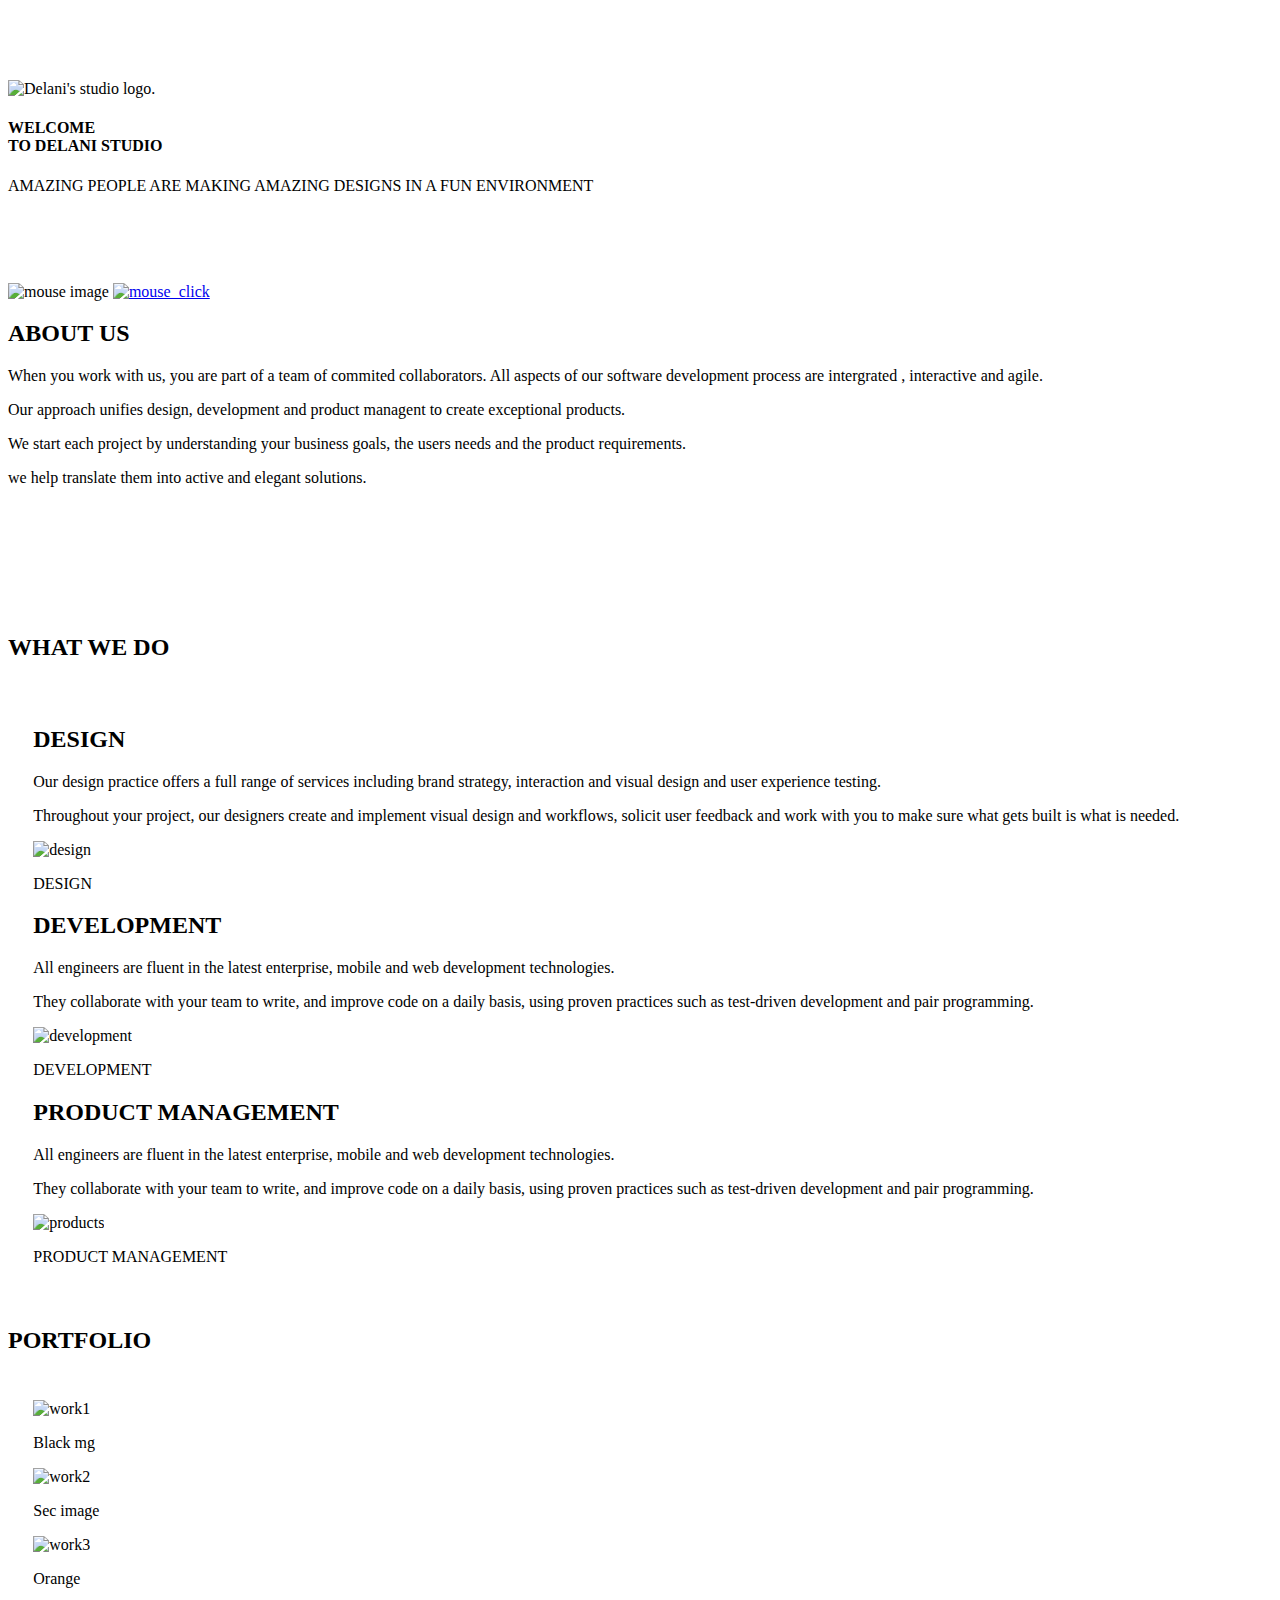
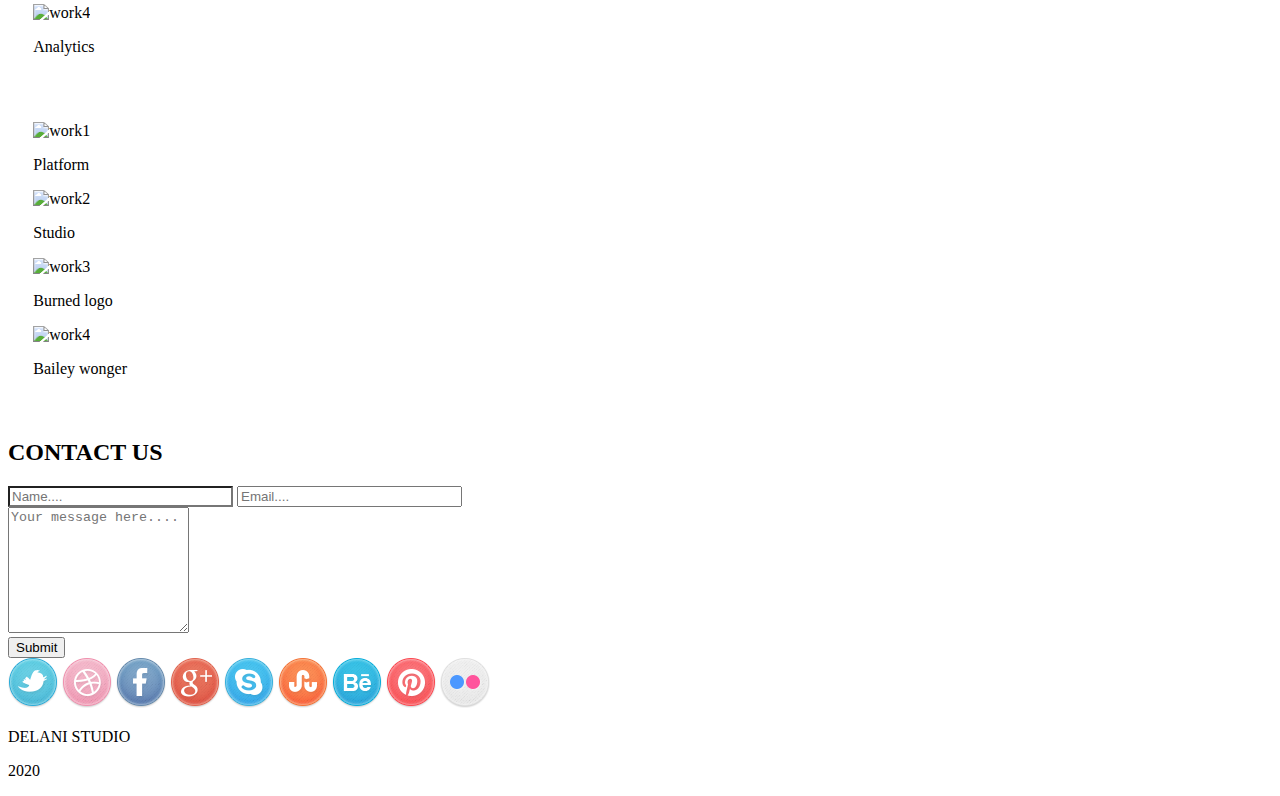
==== index.html @ f5b1523d "fix jquery issues" ====
<!DOCTYPE html>
<html lang="en">
<head>
  
  
  <title>Delani Studio</title>
  <link rel="stylesheet" href="css/bootstrap.css">
  <link rel="stylesheet" href="styles.css">
  <link rel="stylesheet"
  href="https://fonts.googleapis.com/css?family=Roboto+Mono&subset=cyrillic">
  <script type="text/javascript" src="" data-dojo-config="usePlainJson: true, isDebug: false"></script><script type="text/javascript">window.dojoRequire(["mojo/signup-forms/Loader"], function(L) { L.start({"baseUrl":"mc.us3.list-manage.com","uuid":"e71bed4d6ae5a7c984dfe28b0","lid":"dbf7e27685","uniqueMethods":true}) })</script>
</head>
<body>
  <div class="container">
    <div class="introPg">
      <br>
      <br>
      <br>
      <br>
      <img src="logo.png" alt="Delani's studio logo." class="dlogo">
      <h4>WELCOME<br>TO DELANI STUDIO</h4>
      <p>AMAZING PEOPLE ARE MAKING AMAZING DESIGNS IN A FUN ENVIRONMENT</p>
      <br>
      <br>
      <br> 
      <br>
      <img src="mouse.png" alt="mouse image" class="Mouse">
      <a href="#about-us"><img src="" alt=" mouse_click" id="mouse-click"></a> 
  </div>
  <div class="container about" id="about-us">
    <h2 id="about">ABOUT US</h2>
    <p>When you work with us, you are part of a team of commited collaborators. All aspects of our software development process are intergrated , interactive and agile.</p>
    <p>Our approach unifies design, development and product managent to create exceptional products.</p> 
    <p>We start each project by understanding your business goals, the users needs and the product requirements.</p>
    <p>we help translate them into active and elegant solutions.</p>
  </div>
  <div class="services">
    <div id="servicesoverlay">
      <h2>SERVICES</h2>
      <p>Before we sign a contract or write a line of code, our team will spend the neccessary time needed to understand your product vission.</p>
      <p>The outcome of the scoping session a proposal or high-level statement of work.</p>
      <p>based on your requirements, we can provide a complete offering or just the piece you need. </p>
    </div>
  </div> 
  <div class="What_we_do">
    <h2 class="headings">WHAT WE DO</h2>
    <div class="row">
      <div class="col-md-4">
        <div id="design">
          <h2 class="title">DESIGN</h2>
          <p>Our design practice offers a full range of services including brand strategy, interaction and visual design and user experience testing.</p>
            <p>Throughout your project, our designers create and implement visual design and workflows, solicit user feedback and work with you to make sure what gets built is what is needed.</p>
        </div>
        <div id="des-img">
          <img src="des.png" alt="design">
          <p>DESIGN</p>
        </div>
      </div>
      <div class="col-md-4">
        <div id="development">
          <h2 class="title">DEVELOPMENT</h2>
          <p>All engineers are fluent in the latest enterprise, mobile and web development technologies.</p>
             <p>They collaborate with your team to write, and improve code on a daily basis, using proven practices such as test-driven development and pair programming.</p>
        </div>
        <div id="dev-img">
          <img src="dev.png" alt="development">
          <P>DEVELOPMENT</P>
        </div>
      </div>
      <div class="col-md-4">
        <div id="product">
          <h2 class="title">PRODUCT MANAGEMENT</h2>
          <p>All engineers are fluent in the latest enterprise, mobile and web development technologies.</p>
          <p>They collaborate with your team to write, and improve code on a daily basis, using proven practices such as test-driven development and pair programming.</p>
        </div>
        <div id="prod-img">
          <img src="prod.png" alt="products">
          <P>PRODUCT MANAGEMENT</P>
        </div>
      </div>
    </div>
  </div>
  <div class="portfolio">
    <h2>PORTFOLIO</h2>
    <div class="row" id="portfolio">
      <div class="col-md-3" id="work1">
        <img src="pot1.jpg" alt="work1" >
        <p id="overlay"class="text">Black mg</p>
      </div>
      <div class="col-md-3" id="work2">
        <img src="pot2.jpg" alt="work2" id="work2">
        <p id="overlay2" class="text">Sec image</p>
      </div>
      <div class="col-md-3" id="work3">
        <img src="pot3.jpg" alt="work3">
        <p id="overlay3"class="text">Orange</p>
      </div>
      <div class="col-md-3" id="work4">
        <img src="pot4.jpg" alt="work4">
        <p id="overlay4" class="text">Analytics</p>
      </div>
    </div>
    <div class="row" id="portfolio">
        <div class="col-md-3" id="work5">
          <img src="pot5.jpg" alt="work1">
          <p id="overlay5" class="text">Platform</p>
        </div>
        <div class="col-md-3" id="work6">
          <img src="pot6.jpg" alt="work2">
          <p id="overlay6"class="text">Studio</p>
        </div>
        <div class="col-md-3" id="work7">
          <img src="pot7.jpg" alt="work3">
          <p id="overlay7" class="text">Burned logo</p>
        </div>
        <div class="col-md-3" id="work8">
          <img src="pot8.jpg" alt="work4">
          <p id="overlay8" class="text">Bailey wonger</p>
        </div>
      </div>
  </div> 
  <div class="container-fluid contact">
    <h2>CONTACT US</h2>

    <form id="form34A" action="https://gmail.us3.list-manage.com/subscribe/post" method="POST">
      <div id="from1"></div>
      <input type="hidden" name="u" value="e71bed4d6ae5a7c984dfe28b0">
      <input type="hidden" name="id" value="dbf7e27685">
      <div class="form-group form-inline">
        <input type="text" class="form-control" placeholder = "Name...." name="MERGE1" id="MERGE1" size="25" value="">
        <input type="email" class="form-control"  placeholder = "Email...." autocapitalize="off" autocorrect="off" name="MERGE0" id="MERGE0" size="25" value="">
      </div>
      <div class="form-group">
        <textarea class="form-control" rows="8" id="comment" placeholder = "Your message here...."></textarea>
      </div>
      <button type="submit" class="btn btn-primary col-md-1">Submit</button>
    </form>
  </div>
  <footer>
    <img src="twitter.png" alt="twitter">
    <img src="dribble.png" alt="dribble">
    <img src="facebook.png" alt="facebook">
    <img src="g_plus.png" alt="g_plus">
    <img src="skype.png" alt="skype">
    <img src="stumble_upon.png" alt="stumble_upon">
    <img src="behance.png" alt="behance">
    <img src="pinterest.png" alt="pinterest">
    <img src="flickr.png" alt="flickr">
   
    <p>DELANI STUDIO</p>
    <p>2020</p>
  </footer>
 
  <script src="https://code.jquery.com/jquery-3.5.0.js" integrity="sha256-r/AaFHrszJtwpe+tHyNi/XCfMxYpbsRg2Uqn0x3s2zc=" crossorigin="anonymous"></script>
  <script src="script.js"></script>
</body>
</html>
---- styles.css ----
body {
  background-color: white;
}

h4{
  font-family: 'Merriweather', serif;
}
.intro {
  background-image: url(backgrounds/h_img.jpg);
  background-size: cover;
  text-align: center;
  color: white;
}
.Dlogo {
  margin-left: auto;
  margin-right: auto;
  display: block;
}
.MouseClick {
  margin-left: auto;
  margin-right: auto;
  display: block;
}
.aboutUs {
  text-align: center;
  color: black;
  font-size: small;
  font-family: 'Yantramanav', sans-serif;
}
.services {
  background-image: url(backgrounds/s_image.jpg);
  background-size: cover;
  text-align: center;
  color: white;
  font-size: small;
  font-family: 'Yantramanav', sans-serif;
}
.hide{
  display:none;
}

.Hover {
  opacity:0;
  background-color: rgba(255, 255, 255, 0.623);
  position: absolute;
  top:25%;
  bottom:25%;
  left:25%;
  right:25%; 
}
.custom-info-on-portfolio-images {
  height: 280px;
  max-width: 280px;
  padding:2px;
}
.row{
  padding:2%;
}
.Contact-Us {
  background-image: url(backgrounds/c_image.jpg);
  background-size:cover;
  display: cover;
  padding: 10%;
}
form #contact{
  background-color: rgba(0, 0, 0, 0);
}

input[type=text] {
  background:transparent;
  color: white;
}
textarea[type=text] {
  background:transparent;
  color: white;
}

.submit{
  position:absolute;
  padding-left: 25%;
}

.Footer {
  color: black;
  justify-content: center;
  text-align: center;
  font-size: x-small;
  font-family: 'Amaranth', sans-serif;
}
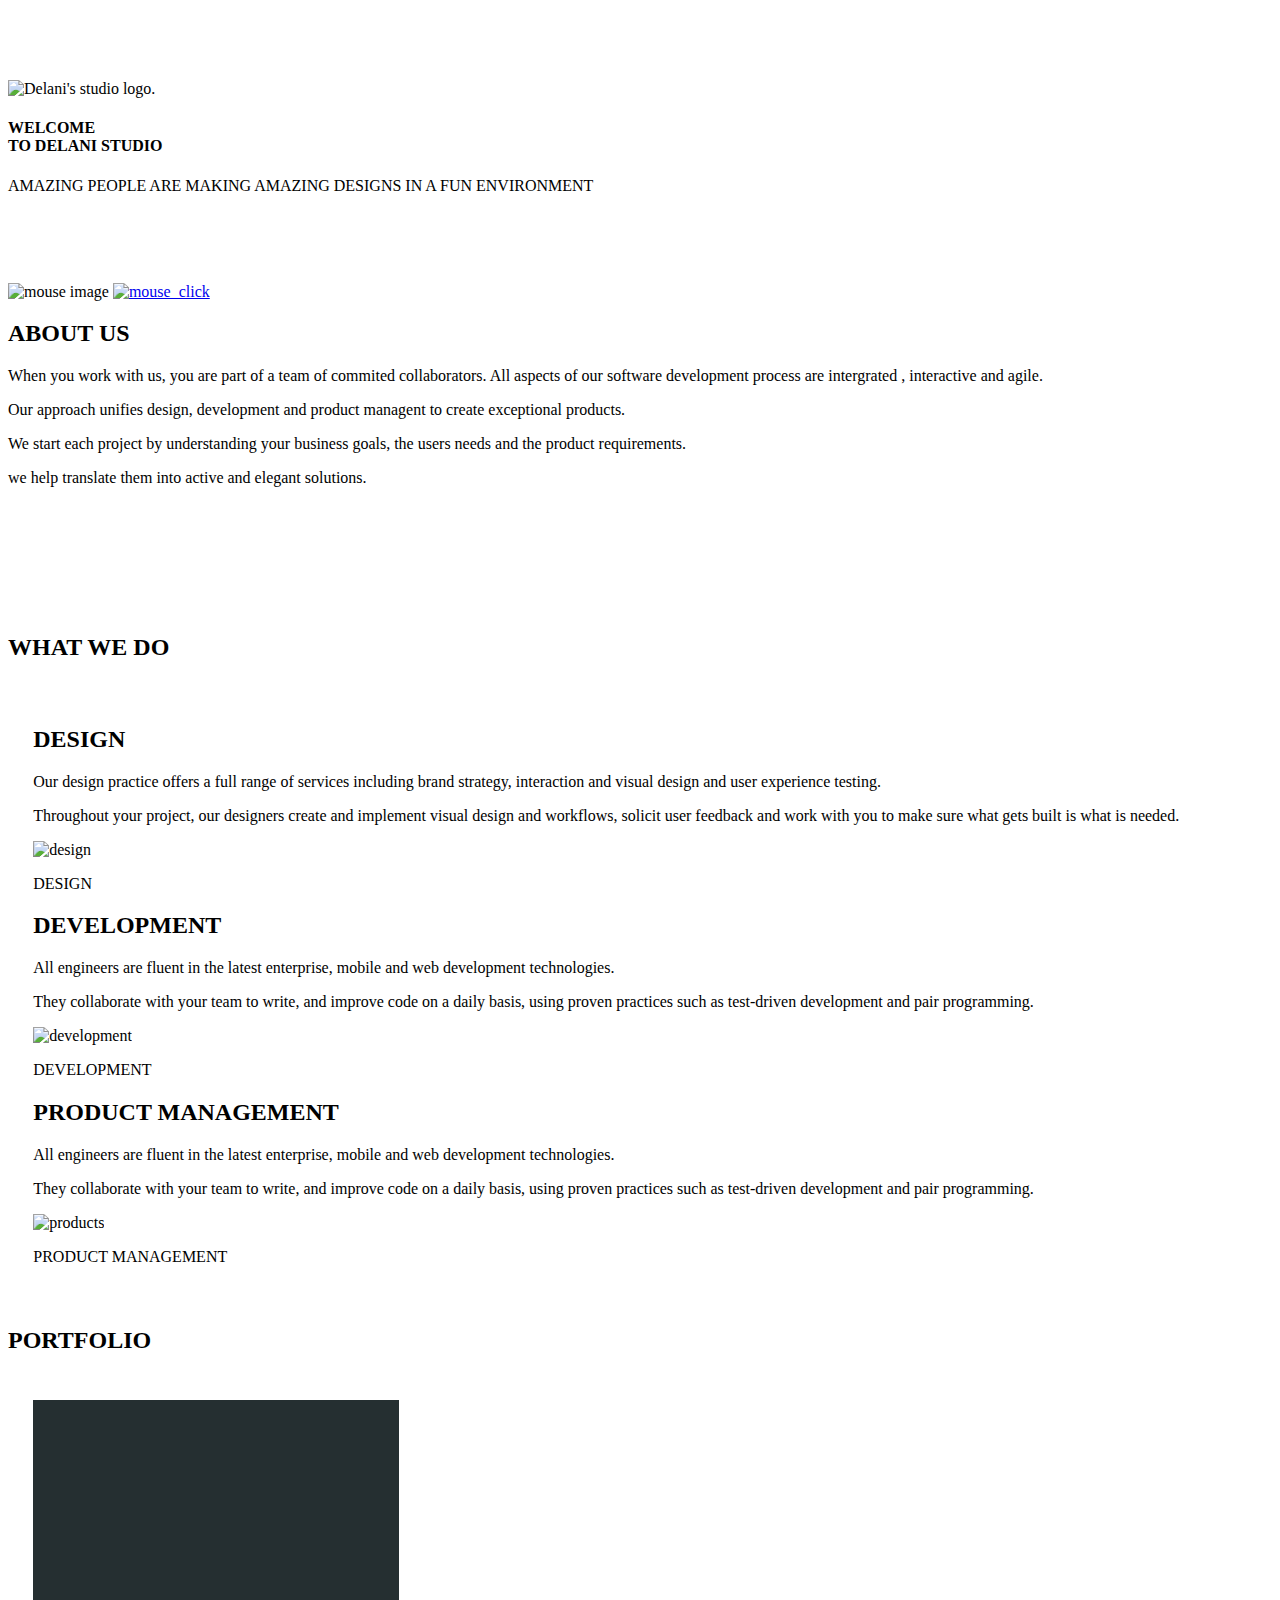
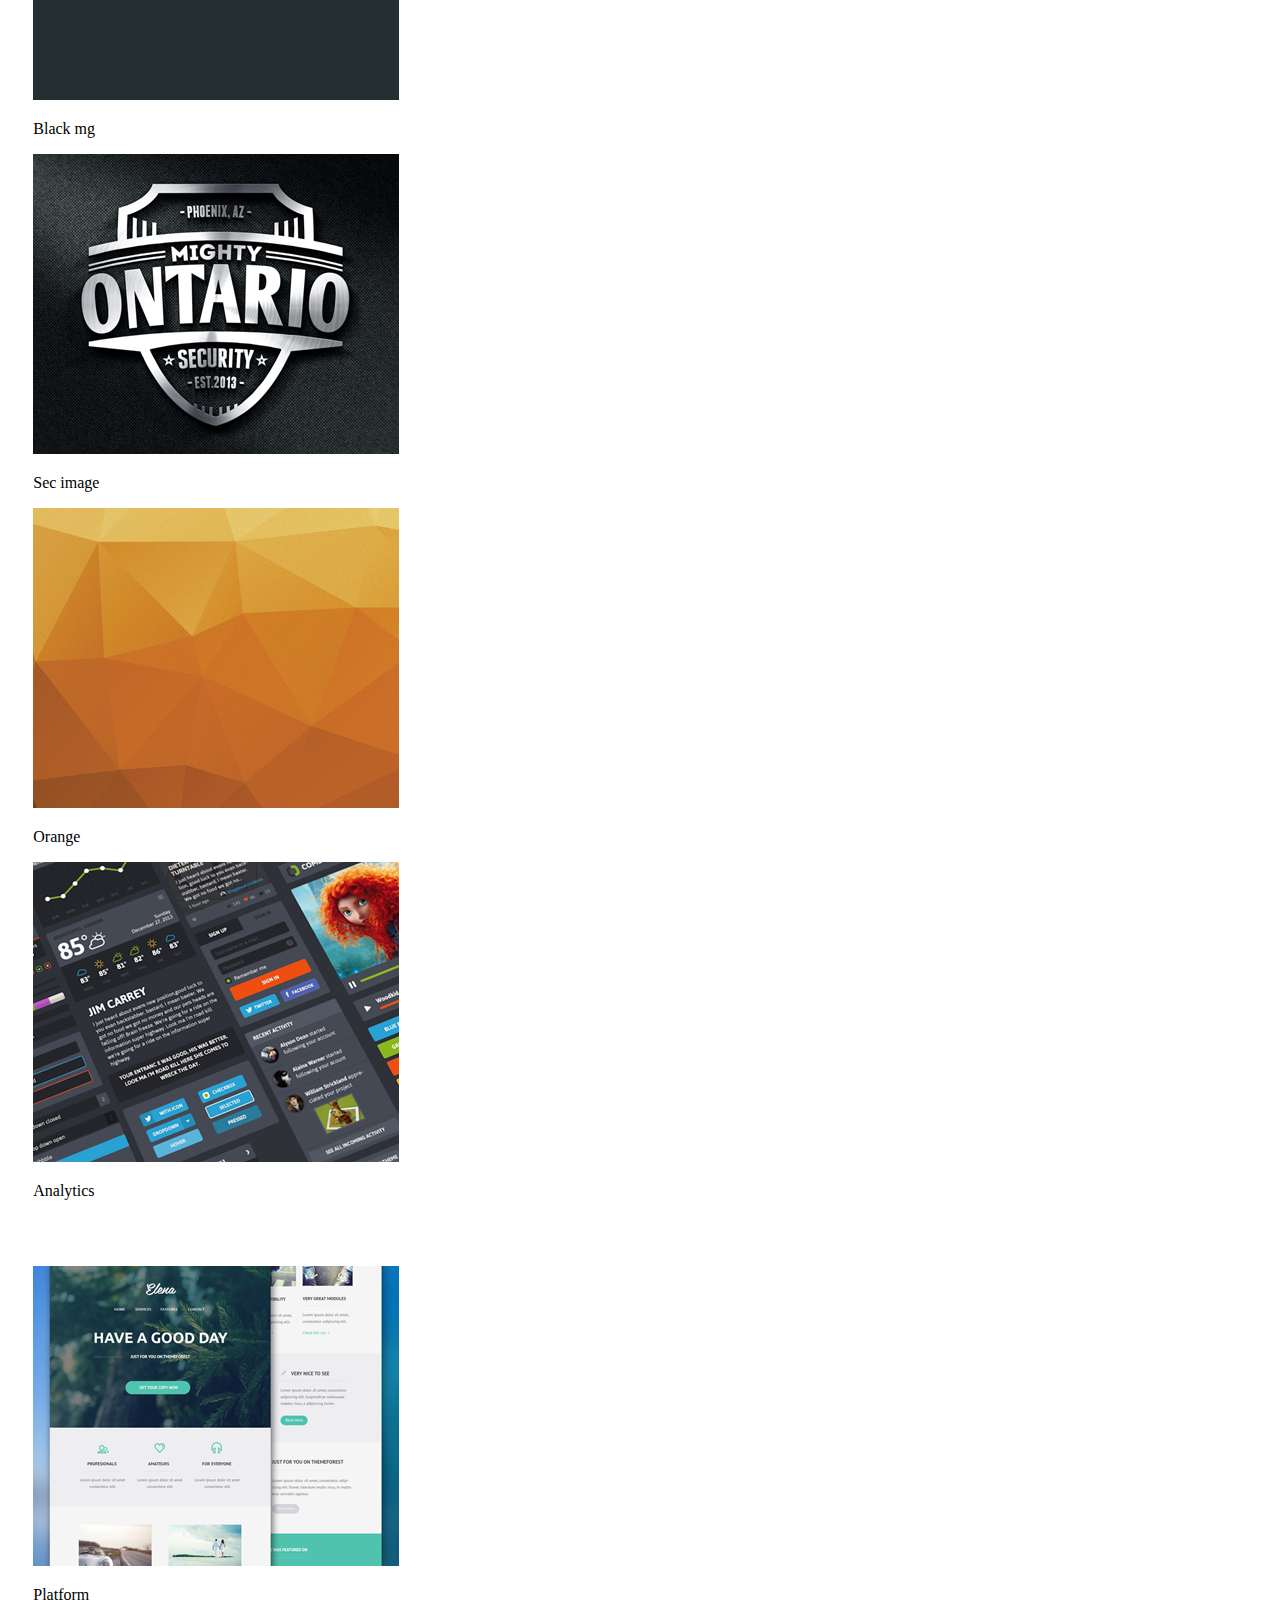
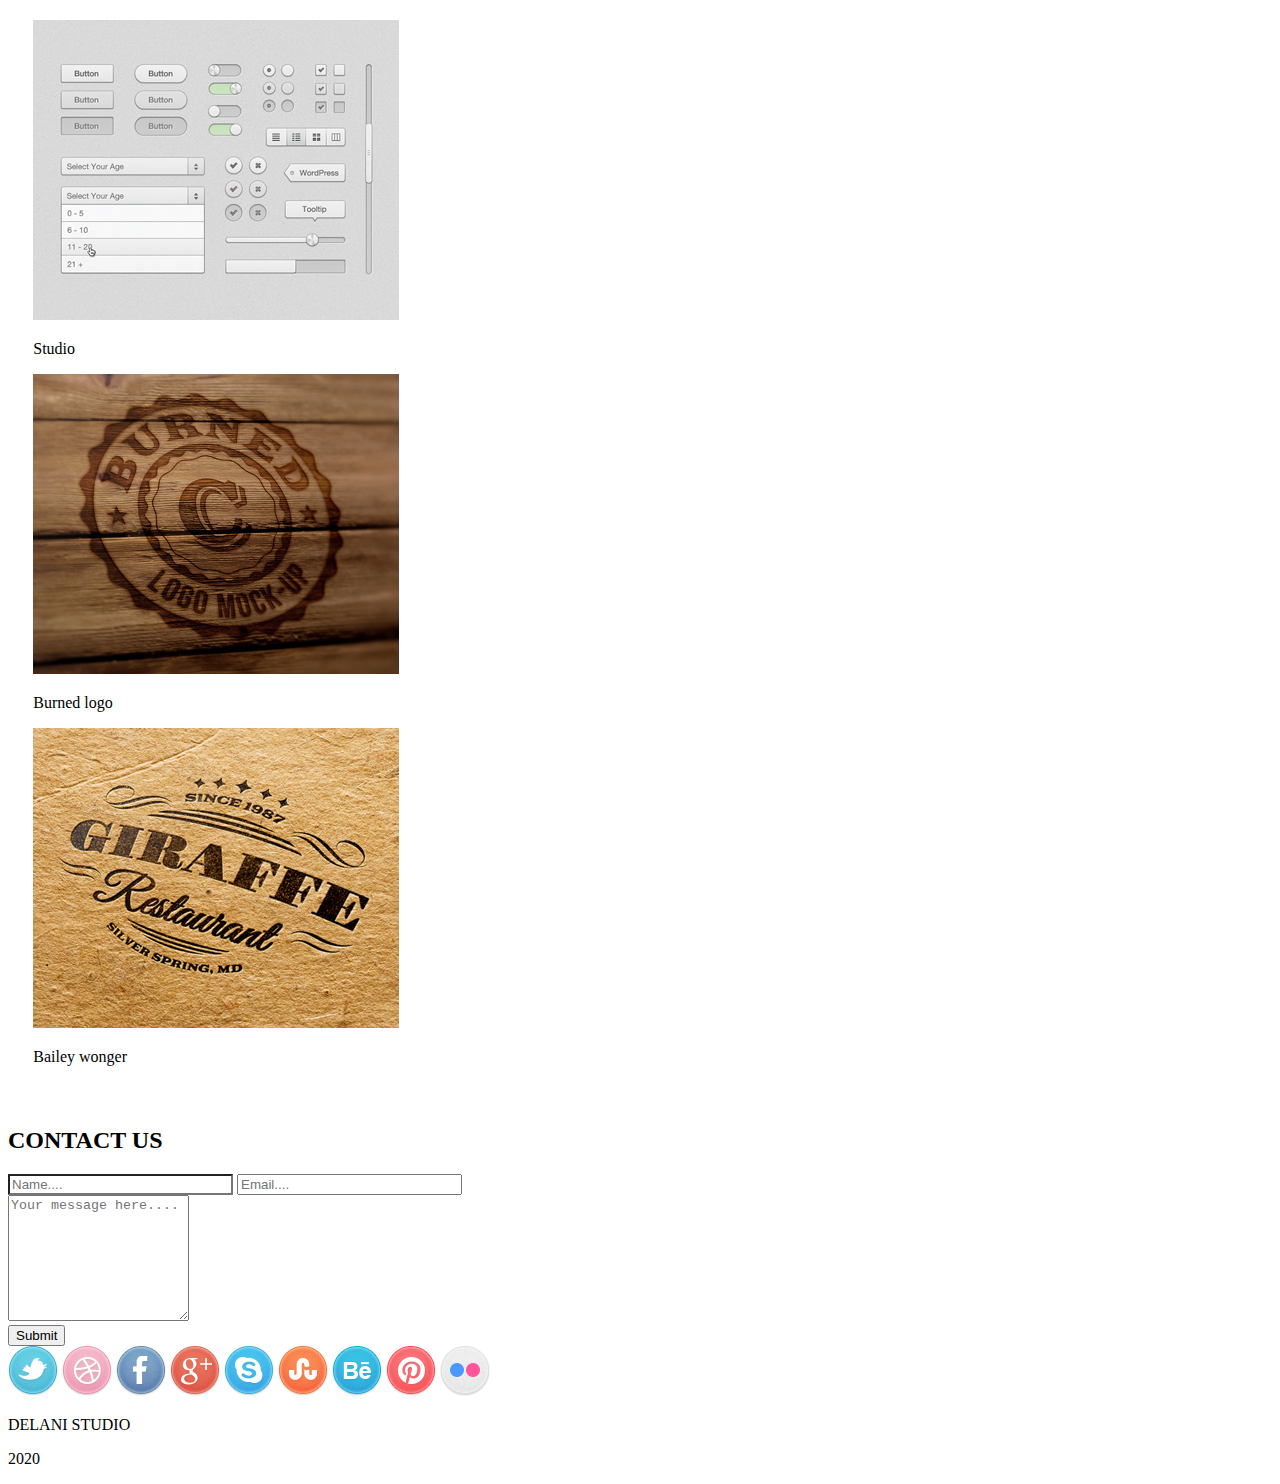
==== commit f3fbc06a: "return all images" ====
--- a/index.html
+++ b/index.html
@@ -121,9 +121,9 @@
   </div> 
   <div class="container-fluid contact">
     <h2>CONTACT US</h2>
-
+    <div id="from1"></div>
     <form id="form34A" action="https://gmail.us3.list-manage.com/subscribe/post" method="POST">
-      <div id="from1"></div>
+      
       <input type="hidden" name="u" value="e71bed4d6ae5a7c984dfe28b0">
       <input type="hidden" name="id" value="dbf7e27685">
       <div class="form-group form-inline">
@@ -153,5 +153,6 @@
  
   <script src="https://code.jquery.com/jquery-3.5.0.js" integrity="sha256-r/AaFHrszJtwpe+tHyNi/XCfMxYpbsRg2Uqn0x3s2zc=" crossorigin="anonymous"></script>
   <script src="script.js"></script>
+  <script src="j.Query.js"></script>
 </body>
 </html>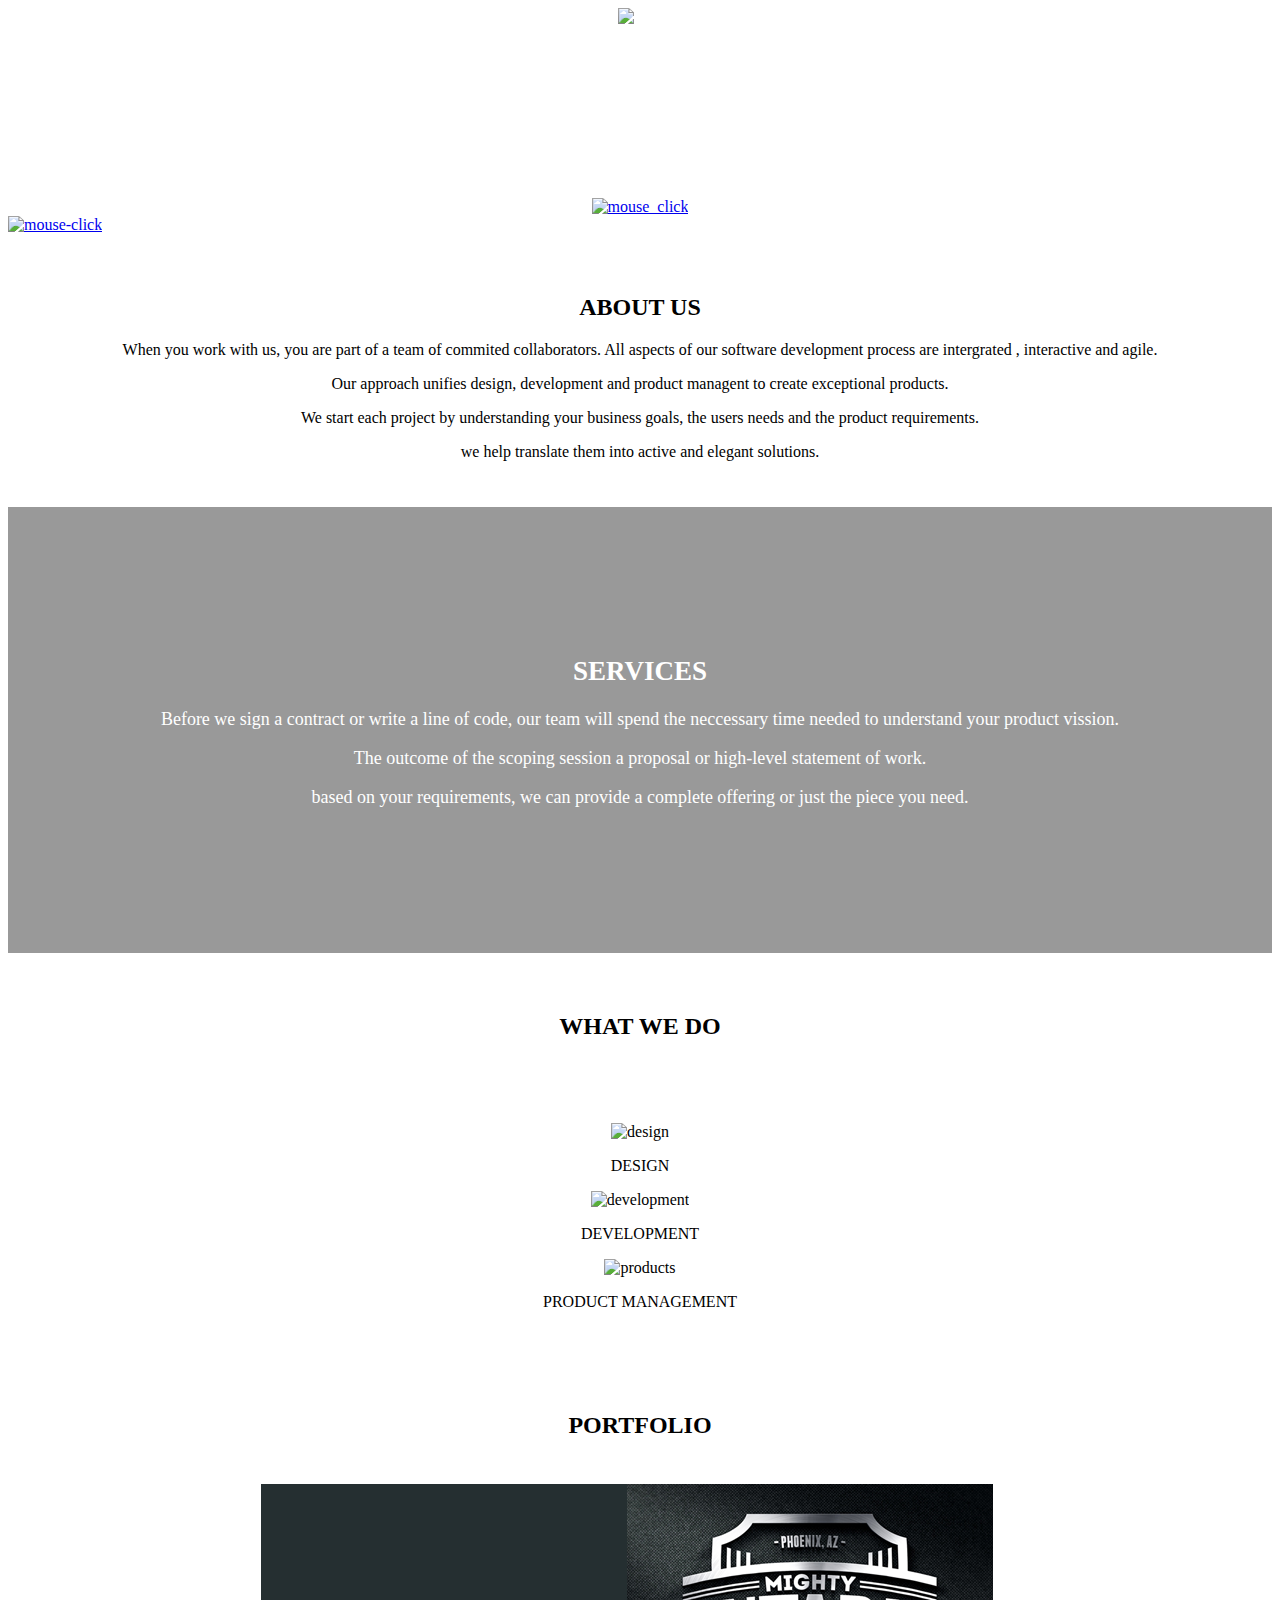
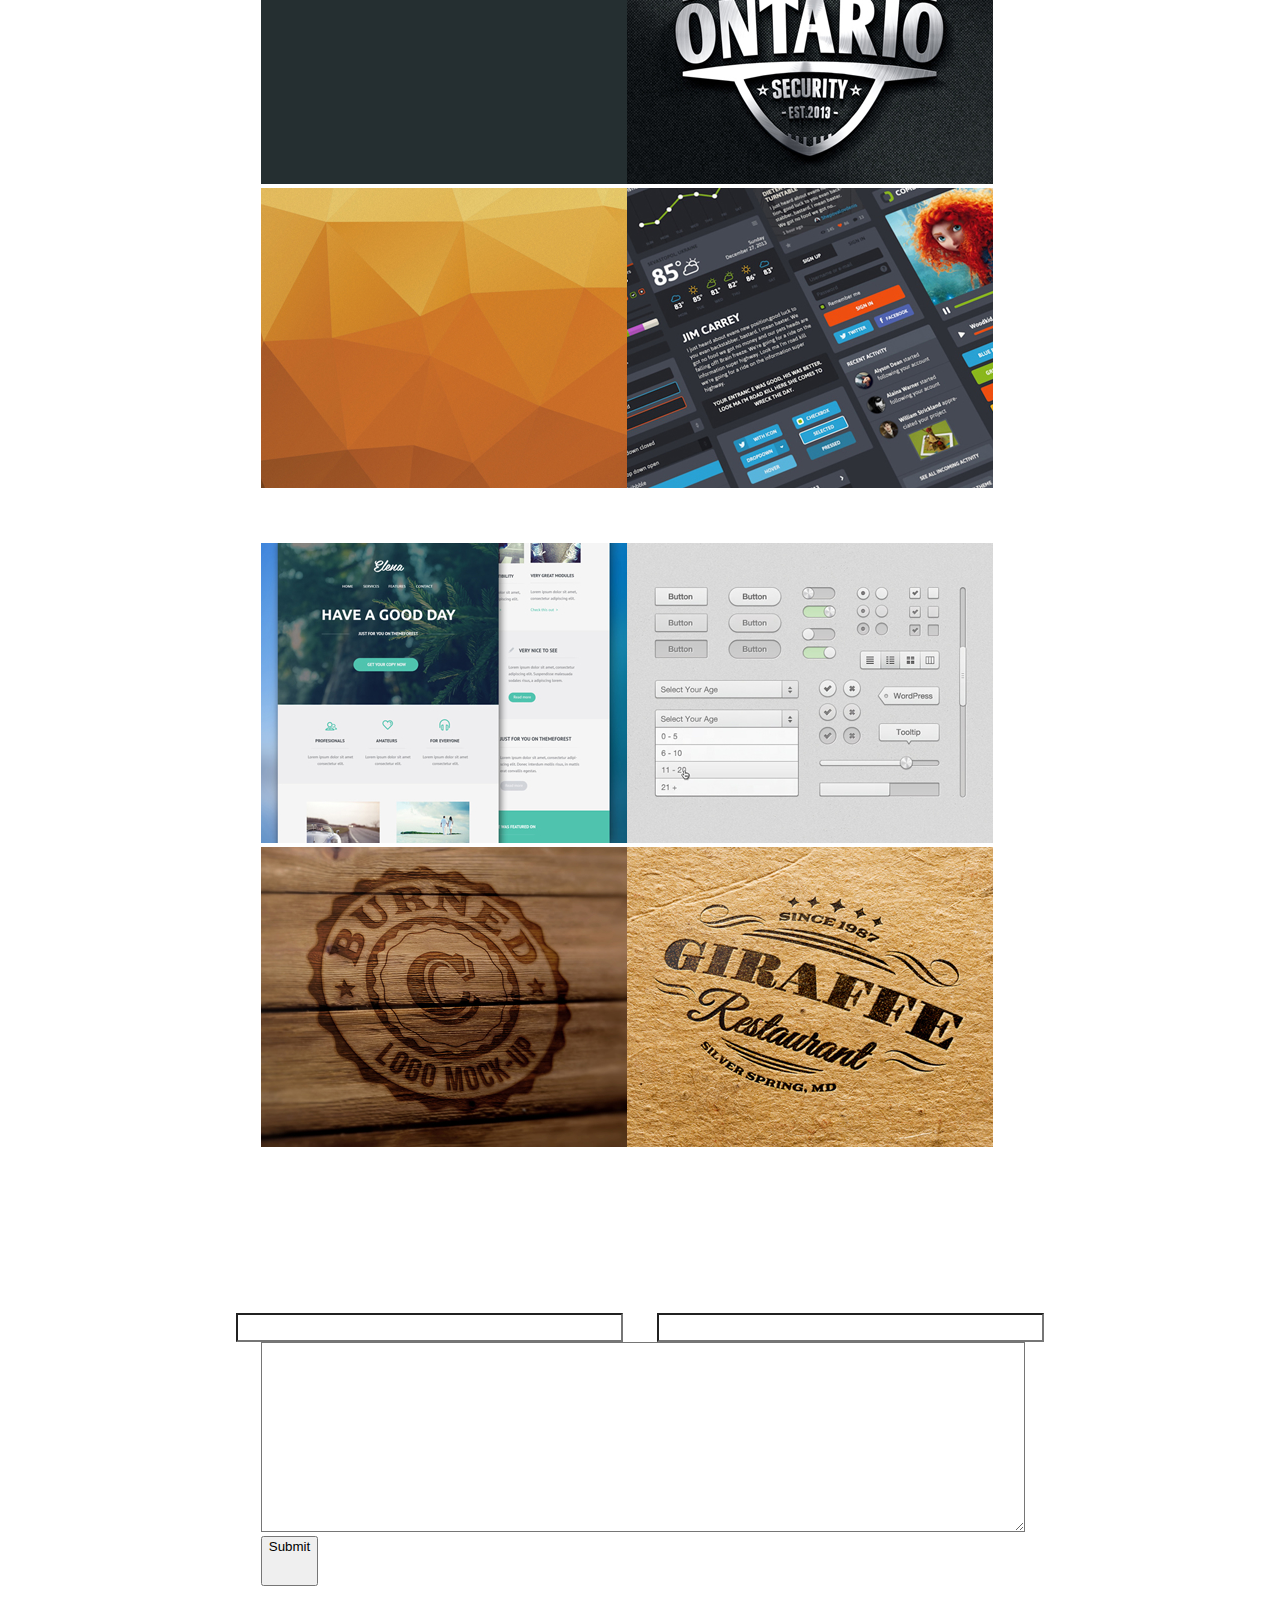
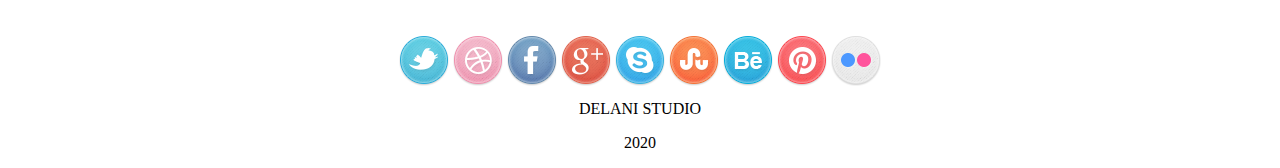
==== commit 0f126c6a: "align text" ====
--- a/index.html
+++ b/index.html
@@ -1,31 +1,22 @@
 <!DOCTYPE html>
-<html lang="en">
+
 <head>
-  
-  
   <title>Delani Studio</title>
   <link rel="stylesheet" href="css/bootstrap.css">
   <link rel="stylesheet" href="styles.css">
-  <link rel="stylesheet"
-  href="https://fonts.googleapis.com/css?family=Roboto+Mono&subset=cyrillic">
-  <script type="text/javascript" src="" data-dojo-config="usePlainJson: true, isDebug: false"></script><script type="text/javascript">window.dojoRequire(["mojo/signup-forms/Loader"], function(L) { L.start({"baseUrl":"mc.us3.list-manage.com","uuid":"e71bed4d6ae5a7c984dfe28b0","lid":"dbf7e27685","uniqueMethods":true}) })</script>
+  
 </head>
 <body>
-  <div class="container">
-    <div class="introPg">
-      <br>
-      <br>
-      <br>
-      <br>
-      <img src="logo.png" alt="Delani's studio logo." class="dlogo">
-      <h4>WELCOME<br>TO DELANI STUDIO</h4>
-      <p>AMAZING PEOPLE ARE MAKING AMAZING DESIGNS IN A FUN ENVIRONMENT</p>
-      <br>
-      <br>
-      <br> 
-      <br>
-      <img src="mouse.png" alt="mouse image" class="Mouse">
-      <a href="#about-us"><img src="" alt=" mouse_click" id="mouse-click"></a> 
+  
+  <div class="intro">
+    <img src="logo.png" alt="logo" id="logo">
+    <h1>WELCOME</h1> 
+    <h1> TO DELANI STUDIO</h1>
+    <p>AMAZING PEOPLE ARE MAKING AMAZING DESIGNS IN A FUN ENVIRONMENT</p>
+    <div class="mouse-click"></div>
+    <a href="#about-us"><img src="mouse.png" alt=" mouse_click" id="mouse-click"></a> 
+  </div>
+      <a href="#about-us"><img src="" alt=" mouse-click" id="mouse-click"></a> 
   </div>
   <div class="container about" id="about-us">
     <h2 id="about">ABOUT US</h2>
--- a/styles.css
+++ b/styles.css
@@ -1,89 +1,263 @@
 body {
-  background-color: white;
-}
+    background-color: white;
+  }
+  
+  h4{
+    font-family: 'Merriweather', serif;
+  }
+  .intro {
+    background-image: url(img1.jpg);
+    background-size: cover;
+    text-align: center;
+    color: white;
+  }
+  .Dlogo {
+    margin-left: auto;
+    margin-right: auto;
+    display: block;
+  }
+  .MouseClick {
+    margin-left: auto;
+    margin-right: auto;
+    display: block;
+  }
+  #mouse-click {
+    animation: bounce 2s infinite;
+  }
+  
+  @keyframes bounce {
+    0%, 20%, 50%, 80%, 100% {
+      transform: translateY(0);
+    }
+    40% {
+      transform: translateY(-55px);
+    }
+    60% {
+      transform: translateY(-45px);
+    }
+  }
+  
+  .about{
+    text-align: center;
+    padding-bottom: 30px;
+    padding-top:40px;
+    font-family: 'Copse', serif;
+  }
+  .services{
+    text-align: center;
+    background-image: url("img3.jpg");
+    color: white;
+    background-position: center;
+    background-size: cover;
+    background-repeat: no-repeat;
+    
+    font-size: 18px;
+  }
+  .services h2{
+    font-family: 'Gabriela', serif;
+    
+  }
+  #servicesoverlay{
+    background-color: rgba(0,0,0,0.4);
+    padding-top: 10%;
+    padding-bottom: 10%;
+  }
+  .What_we_do{
 
-h4{
-  font-family: 'Merriweather', serif;
-}
-.intro {
-  background-image: url(backgrounds/h_img.jpg);
-  background-size: cover;
-  text-align: center;
-  color: white;
-}
-.Dlogo {
-  margin-left: auto;
-  margin-right: auto;
-  display: block;
-}
-.MouseClick {
-  margin-left: auto;
-  margin-right: auto;
-  display: block;
-}
-.aboutUs {
-  text-align: center;
-  color: black;
-  font-size: small;
-  font-family: 'Yantramanav', sans-serif;
-}
-.services {
-  background-image: url(backgrounds/s_image.jpg);
-  background-size: cover;
-  text-align: center;
-  color: white;
-  font-size: small;
-  font-family: 'Yantramanav', sans-serif;
-}
-.hide{
-  display:none;
-}
-
-.Hover {
-  opacity:0;
-  background-color: rgba(255, 255, 255, 0.623);
-  position: absolute;
-  top:25%;
-  bottom:25%;
-  left:25%;
-  right:25%; 
-}
-.custom-info-on-portfolio-images {
-  height: 280px;
-  max-width: 280px;
-  padding:2px;
-}
-.row{
+    text-align: center;
+    padding-top: 40px;
+  }
+   .row{
   padding:2%;
-}
-.Contact-Us {
-  background-image: url(backgrounds/c_image.jpg);
-  background-size:cover;
-  display: cover;
-  padding: 10%;
-}
-form #contact{
-  background-color: rgba(0, 0, 0, 0);
-}
-
-input[type=text] {
-  background:transparent;
-  color: white;
-}
-textarea[type=text] {
-  background:transparent;
-  color: white;
-}
-
-.submit{
-  position:absolute;
-  padding-left: 25%;
-}
-
-.Footer {
-  color: black;
-  justify-content: center;
-  text-align: center;
-  font-size: x-small;
-  font-family: 'Amaranth', sans-serif;
-}
+  }
+  .What_we_do .headings{
+    padding-bottom: 38px;
+  }
+  #portfolio{
+    display: flex;
+    flex-wrap: wrap;
+    align-items: center;
+    margin-left:18%;
+    margin-right: 16%; 
+  }
+  .col-md-3 img{
+    max-width: 100%;
+    max-height: 100%;
+  }
+  .portfolio h2{
+    text-align: center;
+    padding-top:40px;
+    font-family: 'Gabriela', serif;
+  }
+  .contact{
+    background-image: url('img2.jpg');
+    background-position: center center;
+    background-size: cover;
+    background-repeat: no-repeat;
+    color: white;
+    
+  }
+  .title{
+    padding: 6px;
+  }
+  .contact h2{
+    text-align: center;
+    margin-top: 30px;
+    padding-top: 40px;
+    padding-bottom: 20px;
+    font-family: 'Gabriela', serif;
+  }
+  input[type=text],input[type=email],#comment{
+    background: transparent;
+    color: white;
+    font-size: 20px;
+    font-family: 'Copse', serif;
+  }
+  
+  .form-control::-webkit-input-placeholder { 
+    color: white; 
+  }
+  #MERGE1{
+    width: 30%;
+    margin-left: 18%;
+    margin-right: 30px;
+  }
+  #MERGE0{
+    width: 30%;
+  }
+  #comment{
+    margin-left: 20%;
+    width: 60%;
+  }
+  button{
+    margin-left: 20%;
+    padding-bottom: 30px;
+    margin-bottom: 20px;
+  }
+  footer{
+    text-align: center;
+    padding-top: 30px;
+    font-family: 'Delius Swash Caps', cursive;
+  }
+  footer p{
+    margin-top: 10px;
+  }
+  #product, #development, #design{
+    display: none;
+    font-family: 'Copse', serif;
+    font-size: 16px;
+  }
+  #product .title, #development .title, #design .title{
+    font-size: 20px;
+    font-weight: 600;
+  }
+  #overlay,#overlay2,#overlay3,#overlay4,#overlay5,#overlay6,#overlay7,#overlay8{
+    display: none;
+    color: black;
+    width: 100%;
+    height: 100%;
+    background-color:rgba(255, 255, 255, 0.456);
+    position:absolute;
+    top: 20px;
+    left: 35px;
+    font-weight: bold;
+    text-align: center;
+    font-size: 30px;
+    padding-top: 50%;
+    font-family: 'Delius Swash Caps', cursive;
+  }
+  @media only screen and (max-width: 755px){
+    #overlay,#overlay2,#overlay3,#overlay4,#overlay5,#overlay6,#overlay7,#overlay8{
+      width: 100%;
+      height: 100%;
+      top: 20px;
+      left: 16px;
+      padding-top: 20%;
+     
+    }
+    .col-md-3 img{
+      width:100%px;
+      margin: 20px;
+    }
+    #portfolio{
+      margin-left:8%;
+      margin-right: 16%; 
+    }
+    button{
+      margin-left: 2%;
+      padding-bottom: 30px;
+      margin-bottom: 20px;
+    }
+  
+  @media only screen and (max-width: 425px){
+    #overlay,#overlay2,#overlay3,#overlay4,#overlay5,#overlay6,#overlay7,#overlay8{
+      width: 100%;
+      height: 100%;
+      top: 20px;
+      left: 16px;
+      padding-top: 20%;
+      font-size: 20px;
+    }
+    .col-md-3 img{
+      width:100%px;
+      margin: 20px;
+    }
+    #portfolio{
+      margin-left:8%;
+      margin-right: 16%; 
+    }
+    button{
+      padding-bottom: 30px;
+      margin-bottom: 20px;
+    }
+    #MERGE0{
+      width: 84%;
+      margin-left: 4%;
+      padding-bottom: 10px;
+    }
+    #MERGE1{
+      width: 100%;
+      margin-left: 4%;
+      margin-bottom: 20px;
+    }
+    #comment{
+      margin-left: 4%;
+      width: 84%;
+    }
+  }
+  @media only screen and (min-width: 825px){
+    #overlay,#overlay2,#overlay3,#overlay4,#overlay5,#overlay6,#overlay7,#overlay8{
+      width: 100%;
+      height: 100%;
+      top: 20px;
+      left: 20px;
+      padding-top:30%; 
+    }
+    .col-md-3 img{
+      width: 400px;
+      margin: 20px;
+    }
+    #portfolio{
+      margin-left:10%;
+      margin-right: 10%; 
+    }
+  }
+  @media only screen and (min-width: 625px){
+    #overlay,#overlay2,#overlay3,#overlay4,#overlay5,#overlay6,#overlay7,#overlay8{
+      width: 100%;
+      height: 100%;
+      top: 20px;
+      left: 20px;
+      padding-top:20%; 
+      font-size: 26px;
+    }
+    .col-md-3 img{
+      width: 400px;
+      margin: 20px;
+    }
+    #portfolio{
+      margin-left:6%;
+      margin-right: 10%; 
+    }
+} 
+  }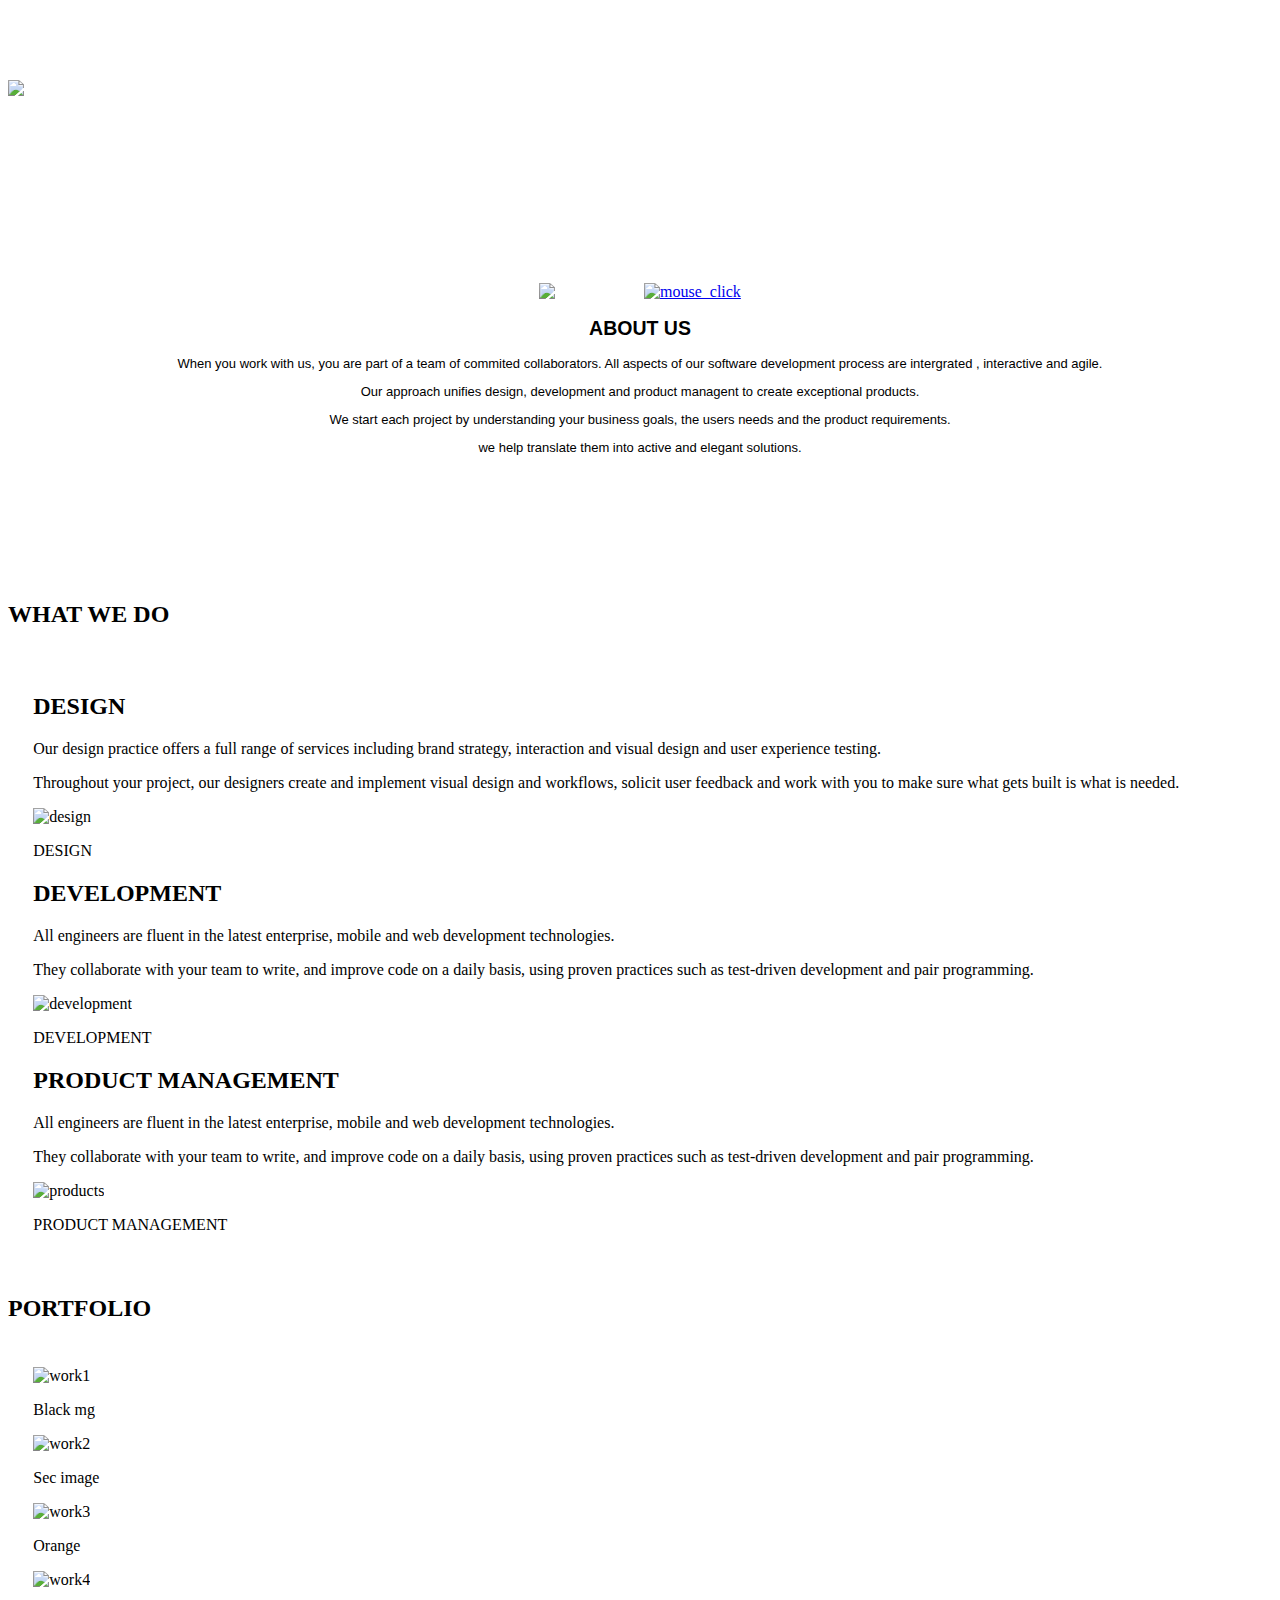
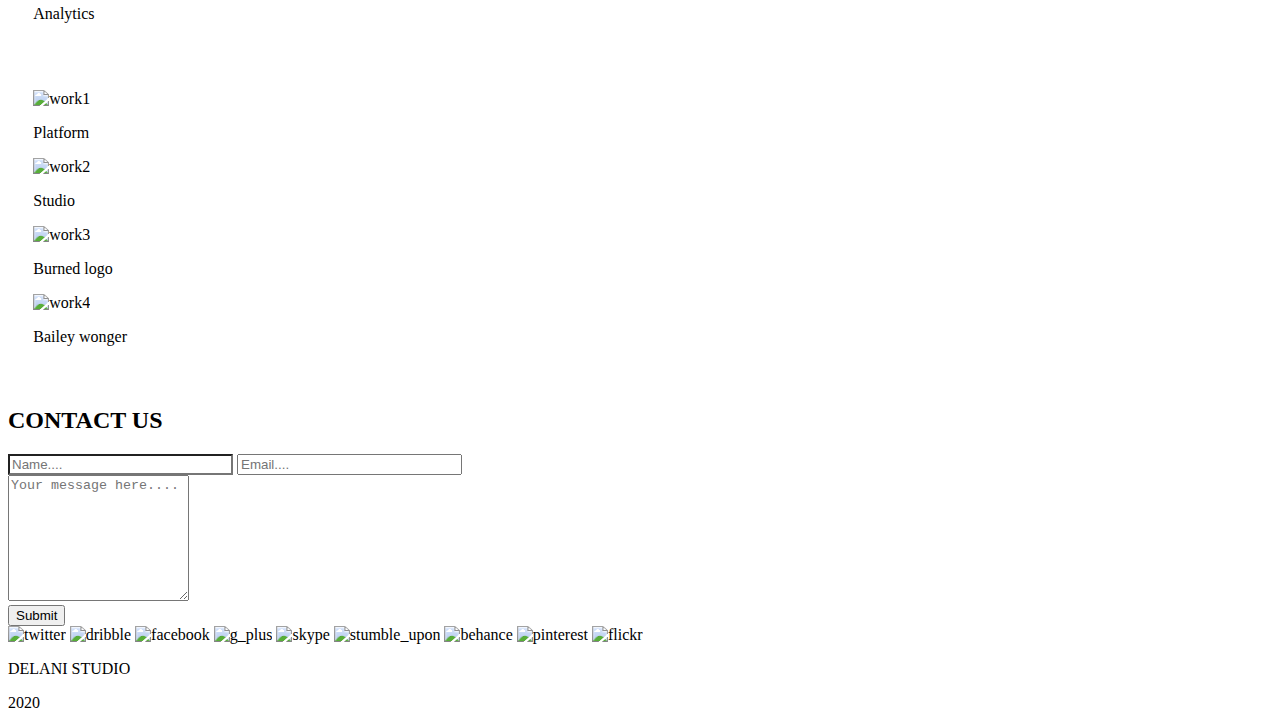
==== commit 8e5681c2: "add js" ====
--- a/index.html
+++ b/index.html
@@ -1,22 +1,31 @@
 <!DOCTYPE html>
-
+<html lang="en">
 <head>
+  
+  
   <title>Delani Studio</title>
   <link rel="stylesheet" href="css/bootstrap.css">
   <link rel="stylesheet" href="styles.css">
-  
+  <link rel="stylesheet"
+  href="https://fonts.googleapis.com/css?family=Roboto+Mono&subset=cyrillic">
+  <script type="text/javascript" src="" data-dojo-config="usePlainJson: true, isDebug: false"></script><script type="text/javascript">window.dojoRequire(["mojo/signup-forms/Loader"], function(L) { L.start({"baseUrl":"mc.us3.list-manage.com","uuid":"e71bed4d6ae5a7c984dfe28b0","lid":"dbf7e27685","uniqueMethods":true}) })</script>
 </head>
 <body>
-  
-  <div class="intro">
-    <img src="logo.png" alt="logo" id="logo">
-    <h1>WELCOME</h1> 
-    <h1> TO DELANI STUDIO</h1>
-    <p>AMAZING PEOPLE ARE MAKING AMAZING DESIGNS IN A FUN ENVIRONMENT</p>
-    <div class="mouse-click"></div>
-    <a href="#about-us"><img src="mouse.png" alt=" mouse_click" id="mouse-click"></a> 
-  </div>
-      <a href="#about-us"><img src="" alt=" mouse-click" id="mouse-click"></a> 
+  <div class="container">
+    <div class="introPg">
+      <br>
+      <br>
+      <br>
+      <br>
+      <img src="images/logo.png" alt="Delani's studio logo." class="dlogo">
+      <h4>WELCOME<br>TO DELANI STUDIO</h4>
+      <p>AMAZING PEOPLE ARE MAKING AMAZING DESIGNS IN A FUN ENVIRONMENT</p>
+      <br>
+      <br>
+      <br> 
+      <br>
+      <img src="images/mouse.png" alt="mouse image" class="Mouse">
+      <a href="#about-us"><img src="" alt=" mouse_click" id="mouse-click"></a> 
   </div>
   <div class="container about" id="about-us">
     <h2 id="about">ABOUT US</h2>
@@ -43,7 +52,7 @@
             <p>Throughout your project, our designers create and implement visual design and workflows, solicit user feedback and work with you to make sure what gets built is what is needed.</p>
         </div>
         <div id="des-img">
-          <img src="des.png" alt="design">
+          <img src="images/des.png" alt="design">
           <p>DESIGN</p>
         </div>
       </div>
@@ -54,7 +63,7 @@
              <p>They collaborate with your team to write, and improve code on a daily basis, using proven practices such as test-driven development and pair programming.</p>
         </div>
         <div id="dev-img">
-          <img src="dev.png" alt="development">
+          <img src="images/dev.png" alt="development">
           <P>DEVELOPMENT</P>
         </div>
       </div>
@@ -65,7 +74,7 @@
           <p>They collaborate with your team to write, and improve code on a daily basis, using proven practices such as test-driven development and pair programming.</p>
         </div>
         <div id="prod-img">
-          <img src="prod.png" alt="products">
+          <img src="images/prod.png" alt="products">
           <P>PRODUCT MANAGEMENT</P>
         </div>
       </div>
@@ -75,46 +84,46 @@
     <h2>PORTFOLIO</h2>
     <div class="row" id="portfolio">
       <div class="col-md-3" id="work1">
-        <img src="pot1.jpg" alt="work1" >
+        <img src="images/pot1.jpg" alt="work1" >
         <p id="overlay"class="text">Black mg</p>
       </div>
       <div class="col-md-3" id="work2">
-        <img src="pot2.jpg" alt="work2" id="work2">
+        <img src="images/pot2.jpg" alt="work2" id="work2">
         <p id="overlay2" class="text">Sec image</p>
       </div>
       <div class="col-md-3" id="work3">
-        <img src="pot3.jpg" alt="work3">
+        <img src="images/pot3.jpg" alt="work3">
         <p id="overlay3"class="text">Orange</p>
       </div>
       <div class="col-md-3" id="work4">
-        <img src="pot4.jpg" alt="work4">
+        <img src="images/pot4.jpg" alt="work4">
         <p id="overlay4" class="text">Analytics</p>
       </div>
     </div>
     <div class="row" id="portfolio">
         <div class="col-md-3" id="work5">
-          <img src="pot5.jpg" alt="work1">
+          <img src="images/pot5.jpg" alt="work1">
           <p id="overlay5" class="text">Platform</p>
         </div>
         <div class="col-md-3" id="work6">
-          <img src="pot6.jpg" alt="work2">
+          <img src="images/pot6.jpg" alt="work2">
           <p id="overlay6"class="text">Studio</p>
         </div>
         <div class="col-md-3" id="work7">
-          <img src="pot7.jpg" alt="work3">
+          <img src="images/pot7.jpg" alt="work3">
           <p id="overlay7" class="text">Burned logo</p>
         </div>
         <div class="col-md-3" id="work8">
-          <img src="pot8.jpg" alt="work4">
+          <img src="images/pot8.jpg" alt="work4">
           <p id="overlay8" class="text">Bailey wonger</p>
         </div>
       </div>
   </div> 
   <div class="container-fluid contact">
     <h2>CONTACT US</h2>
-    <div id="from1"></div>
+
     <form id="form34A" action="https://gmail.us3.list-manage.com/subscribe/post" method="POST">
-      
+      <div id="from1"></div>
       <input type="hidden" name="u" value="e71bed4d6ae5a7c984dfe28b0">
       <input type="hidden" name="id" value="dbf7e27685">
       <div class="form-group form-inline">
@@ -128,22 +137,21 @@
     </form>
   </div>
   <footer>
-    <img src="twitter.png" alt="twitter">
-    <img src="dribble.png" alt="dribble">
-    <img src="facebook.png" alt="facebook">
-    <img src="g_plus.png" alt="g_plus">
-    <img src="skype.png" alt="skype">
-    <img src="stumble_upon.png" alt="stumble_upon">
-    <img src="behance.png" alt="behance">
-    <img src="pinterest.png" alt="pinterest">
-    <img src="flickr.png" alt="flickr">
+    <img src="images/twitter.png" alt="twitter">
+    <img src="images/dribble.png" alt="dribble">
+    <img src="images/facebook.png" alt="facebook">
+    <img src="images/g_plus.png" alt="g_plus">
+    <img src="images/skype.png" alt="skype">
+    <img src="images/stumble_upon.png" alt="stumble_upon">
+    <img src="images/behance.png" alt="behance">
+    <img src="images/pinterest.png" alt="pinterest">
+    <img src="images/flickr.png" alt="flickr">
    
     <p>DELANI STUDIO</p>
     <p>2020</p>
   </footer>
- 
-  <script src="https://code.jquery.com/jquery-3.5.0.js" integrity="sha256-r/AaFHrszJtwpe+tHyNi/XCfMxYpbsRg2Uqn0x3s2zc=" crossorigin="anonymous"></script>
+  <script type="text/javascript" src="//downloads.mailchimp.com/js/signup-forms/popup/unique-methods/embed.js" data-dojo-config="usePlainJson: true, isDebug: false"></script><script type="text/javascript">window.dojoRequire(["mojo/signup-forms/Loader"], function(L) { L.start({"baseUrl":"mc.us3.list-manage.com","uuid":"e71bed4d6ae5a7c984dfe28b0","lid":"dbf7e27685","uniqueMethods":true}) })</script>
+  <script src="j.Query.js"></script>
   <script src="script.js"></script>
-  <script src="j.Query.js"></script>
 </body>
 </html>--- a/styles.css
+++ b/styles.css
@@ -1,263 +1,89 @@
 body {
-    background-color: white;
-  }
-  
-  h4{
-    font-family: 'Merriweather', serif;
-  }
-  .intro {
-    background-image: url(img1.jpg);
-    background-size: cover;
-    text-align: center;
-    color: white;
-  }
-  .Dlogo {
-    margin-left: auto;
-    margin-right: auto;
-    display: block;
-  }
-  .MouseClick {
-    margin-left: auto;
-    margin-right: auto;
-    display: block;
-  }
-  #mouse-click {
-    animation: bounce 2s infinite;
-  }
-  
-  @keyframes bounce {
-    0%, 20%, 50%, 80%, 100% {
-      transform: translateY(0);
-    }
-    40% {
-      transform: translateY(-55px);
-    }
-    60% {
-      transform: translateY(-45px);
-    }
-  }
-  
-  .about{
-    text-align: center;
-    padding-bottom: 30px;
-    padding-top:40px;
-    font-family: 'Copse', serif;
-  }
-  .services{
-    text-align: center;
-    background-image: url("img3.jpg");
-    color: white;
-    background-position: center;
-    background-size: cover;
-    background-repeat: no-repeat;
-    
-    font-size: 18px;
-  }
-  .services h2{
-    font-family: 'Gabriela', serif;
-    
-  }
-  #servicesoverlay{
-    background-color: rgba(0,0,0,0.4);
-    padding-top: 10%;
-    padding-bottom: 10%;
-  }
-  .What_we_do{
+  background-color: white;
+}
 
-    text-align: center;
-    padding-top: 40px;
-  }
-   .row{
+h4{
+  font-family: 'Merriweather', serif;
+}
+.introPg{
+  background-image: url(images/img1.jpg);
+  background-size: cover;
+  text-align: center;
+  color: white;
+}
+.dlogo {
+  margin-left: auto;
+  margin-right: auto;
+  display: block;
+}
+.mouse-click{
+  margin-left: auto;
+  margin-right: auto;
+  display: block;
+}
+.about{
+  text-align: center;
+  color: black;
+  font-size: small;
+  font-family: 'Yantramanav', sans-serif;
+}
+.services {
+  background-image: url(images/img3.jpg);
+  background-size: cover;
+  text-align: center;
+  color: white;
+  font-size: small;
+  font-family: 'Yantramanav', sans-serif;
+}
+.hide{
+  display:none;
+}
+
+.Hover {
+  opacity:0;
+  background-color: rgba(255, 255, 255, 0.623);
+  position: absolute;
+  top:25%;
+  bottom:25%;
+  left:25%;
+  right:25%; 
+}
+.custom-info-on-portfolio-images {
+  height: 280px;
+  max-width: 280px;
+  padding:2px;
+}
+.row{
   padding:2%;
-  }
-  .What_we_do .headings{
-    padding-bottom: 38px;
-  }
-  #portfolio{
-    display: flex;
-    flex-wrap: wrap;
-    align-items: center;
-    margin-left:18%;
-    margin-right: 16%; 
-  }
-  .col-md-3 img{
-    max-width: 100%;
-    max-height: 100%;
-  }
-  .portfolio h2{
-    text-align: center;
-    padding-top:40px;
-    font-family: 'Gabriela', serif;
-  }
-  .contact{
-    background-image: url('img2.jpg');
-    background-position: center center;
-    background-size: cover;
-    background-repeat: no-repeat;
-    color: white;
-    
-  }
-  .title{
-    padding: 6px;
-  }
-  .contact h2{
-    text-align: center;
-    margin-top: 30px;
-    padding-top: 40px;
-    padding-bottom: 20px;
-    font-family: 'Gabriela', serif;
-  }
-  input[type=text],input[type=email],#comment{
-    background: transparent;
-    color: white;
-    font-size: 20px;
-    font-family: 'Copse', serif;
-  }
-  
-  .form-control::-webkit-input-placeholder { 
-    color: white; 
-  }
-  #MERGE1{
-    width: 30%;
-    margin-left: 18%;
-    margin-right: 30px;
-  }
-  #MERGE0{
-    width: 30%;
-  }
-  #comment{
-    margin-left: 20%;
-    width: 60%;
-  }
-  button{
-    margin-left: 20%;
-    padding-bottom: 30px;
-    margin-bottom: 20px;
-  }
-  footer{
-    text-align: center;
-    padding-top: 30px;
-    font-family: 'Delius Swash Caps', cursive;
-  }
-  footer p{
-    margin-top: 10px;
-  }
-  #product, #development, #design{
-    display: none;
-    font-family: 'Copse', serif;
-    font-size: 16px;
-  }
-  #product .title, #development .title, #design .title{
-    font-size: 20px;
-    font-weight: 600;
-  }
-  #overlay,#overlay2,#overlay3,#overlay4,#overlay5,#overlay6,#overlay7,#overlay8{
-    display: none;
-    color: black;
-    width: 100%;
-    height: 100%;
-    background-color:rgba(255, 255, 255, 0.456);
-    position:absolute;
-    top: 20px;
-    left: 35px;
-    font-weight: bold;
-    text-align: center;
-    font-size: 30px;
-    padding-top: 50%;
-    font-family: 'Delius Swash Caps', cursive;
-  }
-  @media only screen and (max-width: 755px){
-    #overlay,#overlay2,#overlay3,#overlay4,#overlay5,#overlay6,#overlay7,#overlay8{
-      width: 100%;
-      height: 100%;
-      top: 20px;
-      left: 16px;
-      padding-top: 20%;
-     
-    }
-    .col-md-3 img{
-      width:100%px;
-      margin: 20px;
-    }
-    #portfolio{
-      margin-left:8%;
-      margin-right: 16%; 
-    }
-    button{
-      margin-left: 2%;
-      padding-bottom: 30px;
-      margin-bottom: 20px;
-    }
-  
-  @media only screen and (max-width: 425px){
-    #overlay,#overlay2,#overlay3,#overlay4,#overlay5,#overlay6,#overlay7,#overlay8{
-      width: 100%;
-      height: 100%;
-      top: 20px;
-      left: 16px;
-      padding-top: 20%;
-      font-size: 20px;
-    }
-    .col-md-3 img{
-      width:100%px;
-      margin: 20px;
-    }
-    #portfolio{
-      margin-left:8%;
-      margin-right: 16%; 
-    }
-    button{
-      padding-bottom: 30px;
-      margin-bottom: 20px;
-    }
-    #MERGE0{
-      width: 84%;
-      margin-left: 4%;
-      padding-bottom: 10px;
-    }
-    #MERGE1{
-      width: 100%;
-      margin-left: 4%;
-      margin-bottom: 20px;
-    }
-    #comment{
-      margin-left: 4%;
-      width: 84%;
-    }
-  }
-  @media only screen and (min-width: 825px){
-    #overlay,#overlay2,#overlay3,#overlay4,#overlay5,#overlay6,#overlay7,#overlay8{
-      width: 100%;
-      height: 100%;
-      top: 20px;
-      left: 20px;
-      padding-top:30%; 
-    }
-    .col-md-3 img{
-      width: 400px;
-      margin: 20px;
-    }
-    #portfolio{
-      margin-left:10%;
-      margin-right: 10%; 
-    }
-  }
-  @media only screen and (min-width: 625px){
-    #overlay,#overlay2,#overlay3,#overlay4,#overlay5,#overlay6,#overlay7,#overlay8{
-      width: 100%;
-      height: 100%;
-      top: 20px;
-      left: 20px;
-      padding-top:20%; 
-      font-size: 26px;
-    }
-    .col-md-3 img{
-      width: 400px;
-      margin: 20px;
-    }
-    #portfolio{
-      margin-left:6%;
-      margin-right: 10%; 
-    }
-} 
-  }+}
+.from1{
+  background-image: url(images/img2.jpg);
+  background-size:cover;
+  display: cover;
+  padding: 10%;
+}
+form #contact{
+  background-color: rgba(0, 0, 0, 0);
+}
+
+input[type=text] {
+  background:transparent;
+  color: white;
+}
+textarea[type=text] {
+  background:transparent;
+  color: white;
+}
+
+.submit{
+  position:absolute;
+  padding-left: 25%;
+}
+
+.Footer {
+  color: black;
+  justify-content: center;
+  text-align: center;
+  font-size: x-small;
+  font-family: 'Amaranth', sans-serif;
+}
